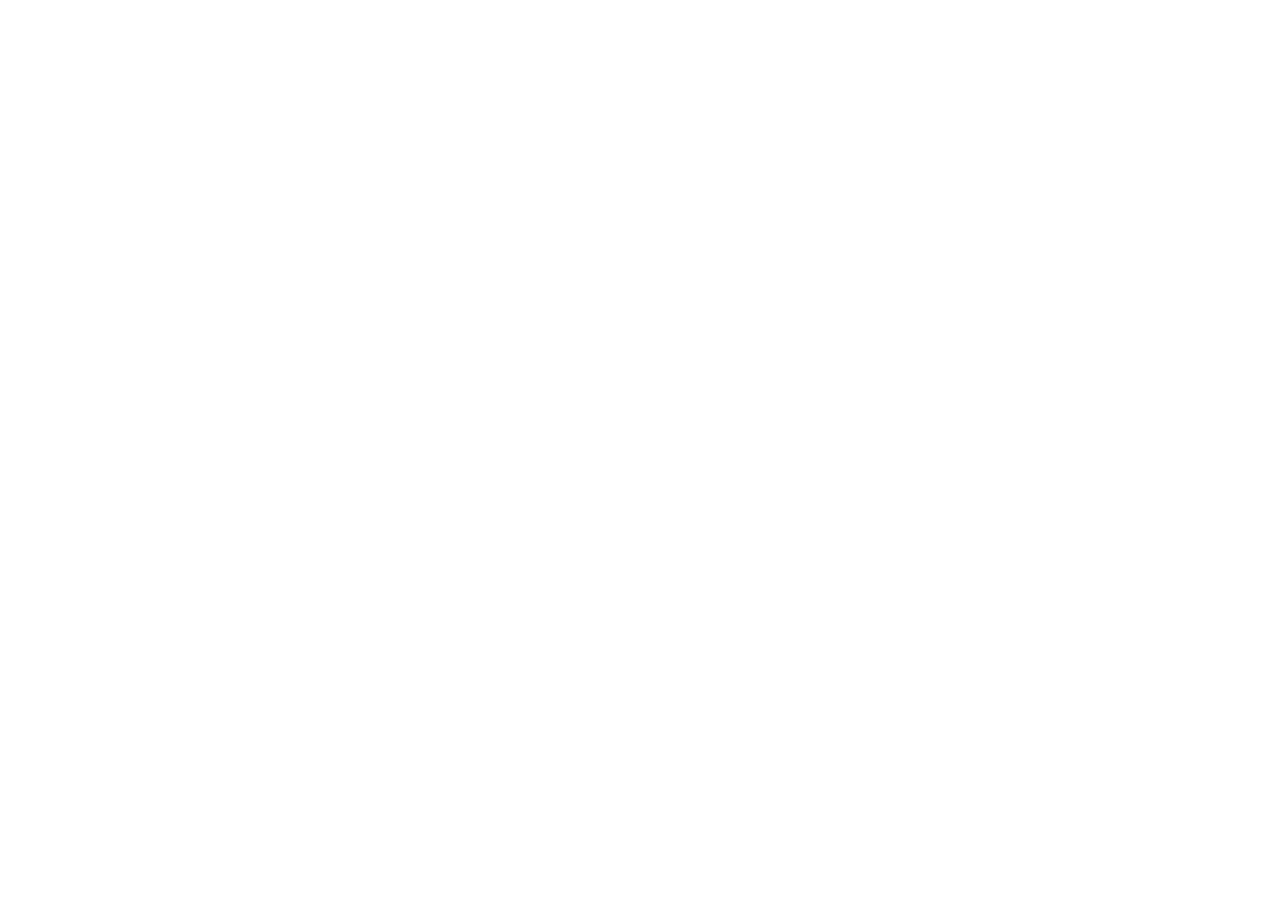
==== index.html @ 86b0514b "seperate" ====
<!DOCTYPE html>
<p style="font-size:50px;position:relative;overflow:hidden;display:flex;flex-wrap: wrap;justify-content: center;align-items: flex-start;align-content: flex-start;height:50vw;" id="head">
</p>
<script src="app.js"></script>
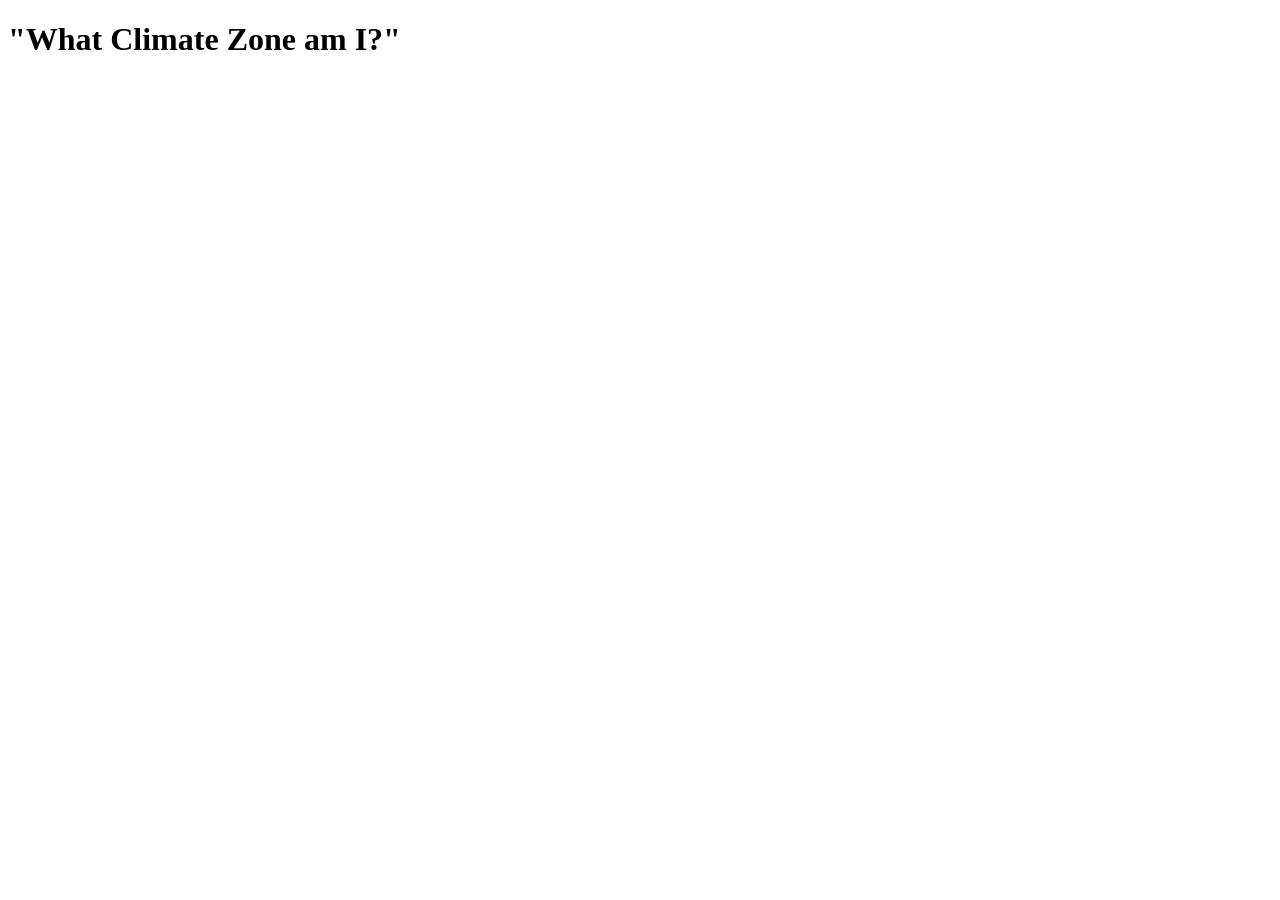
==== commit 40aa9dc2: "header" ====
--- a/index.html
+++ b/index.html
@@ -1,4 +1,6 @@
 <!DOCTYPE html>
+<h1>"What Climate Zone am I?"</h1>
 <p style="font-size:50px;position:relative;overflow:hidden;display:flex;flex-wrap: wrap;justify-content: center;align-items: flex-start;align-content: flex-start;height:50vw;" id="head">
 </p>
 <script src="app.js"></script>
+<! –– Timmy was here ––>
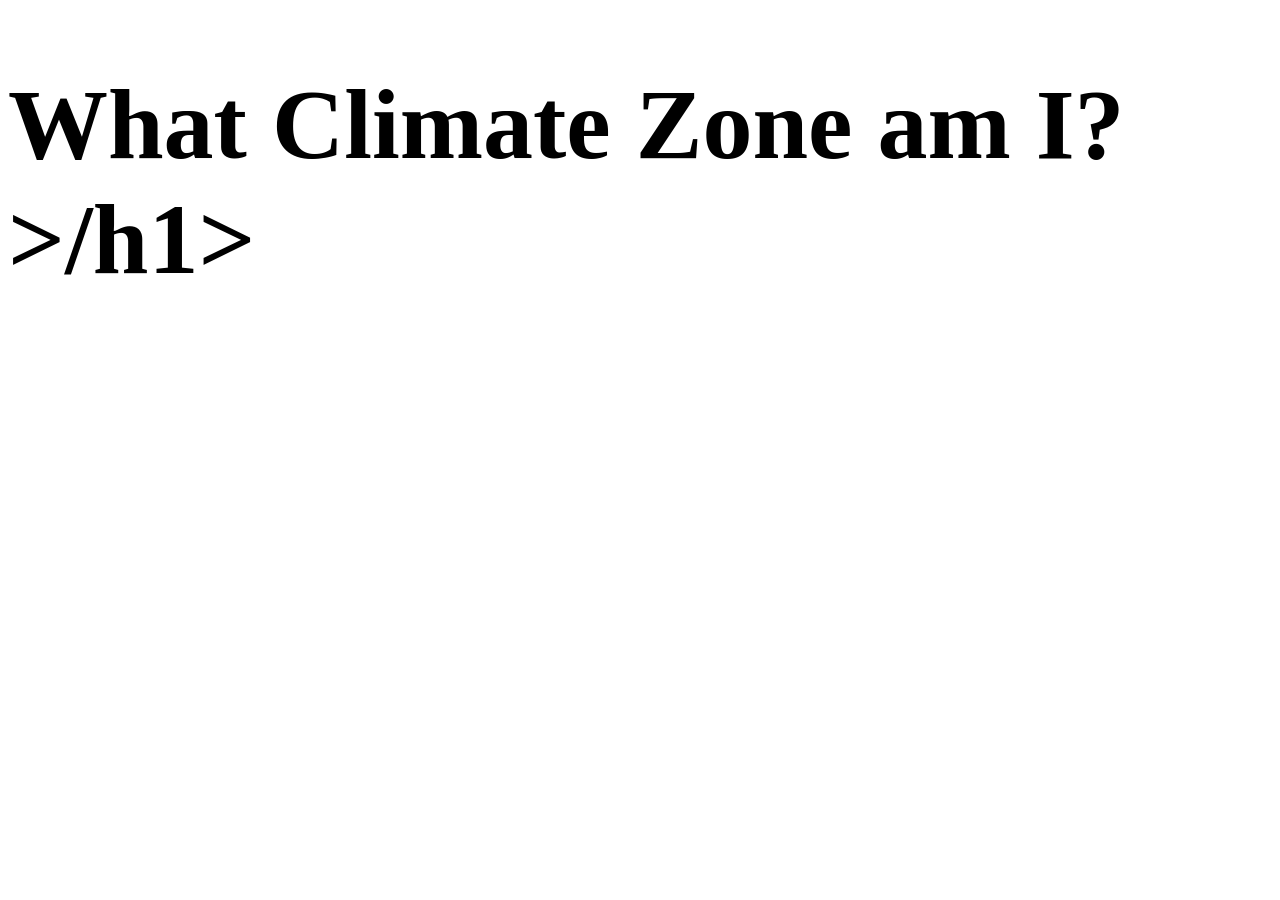
==== commit 4ce5f345: "push" ====
--- a/index.html
+++ b/index.html
@@ -1,5 +1,5 @@
 <!DOCTYPE html>
-<h1>"What Climate Zone am I?"</h1>
+<h1 style="font-size:100px;position:relative;overflow:hidden;display:flex;flex-wrap: wrap;justify-content: center;align-items: flex-start;align-content: flex-start;height:50vw;">What Climate Zone am I?>/h1>
 <p style="font-size:50px;position:relative;overflow:hidden;display:flex;flex-wrap: wrap;justify-content: center;align-items: flex-start;align-content: flex-start;height:50vw;" id="head">
 </p>
 <script src="app.js"></script>
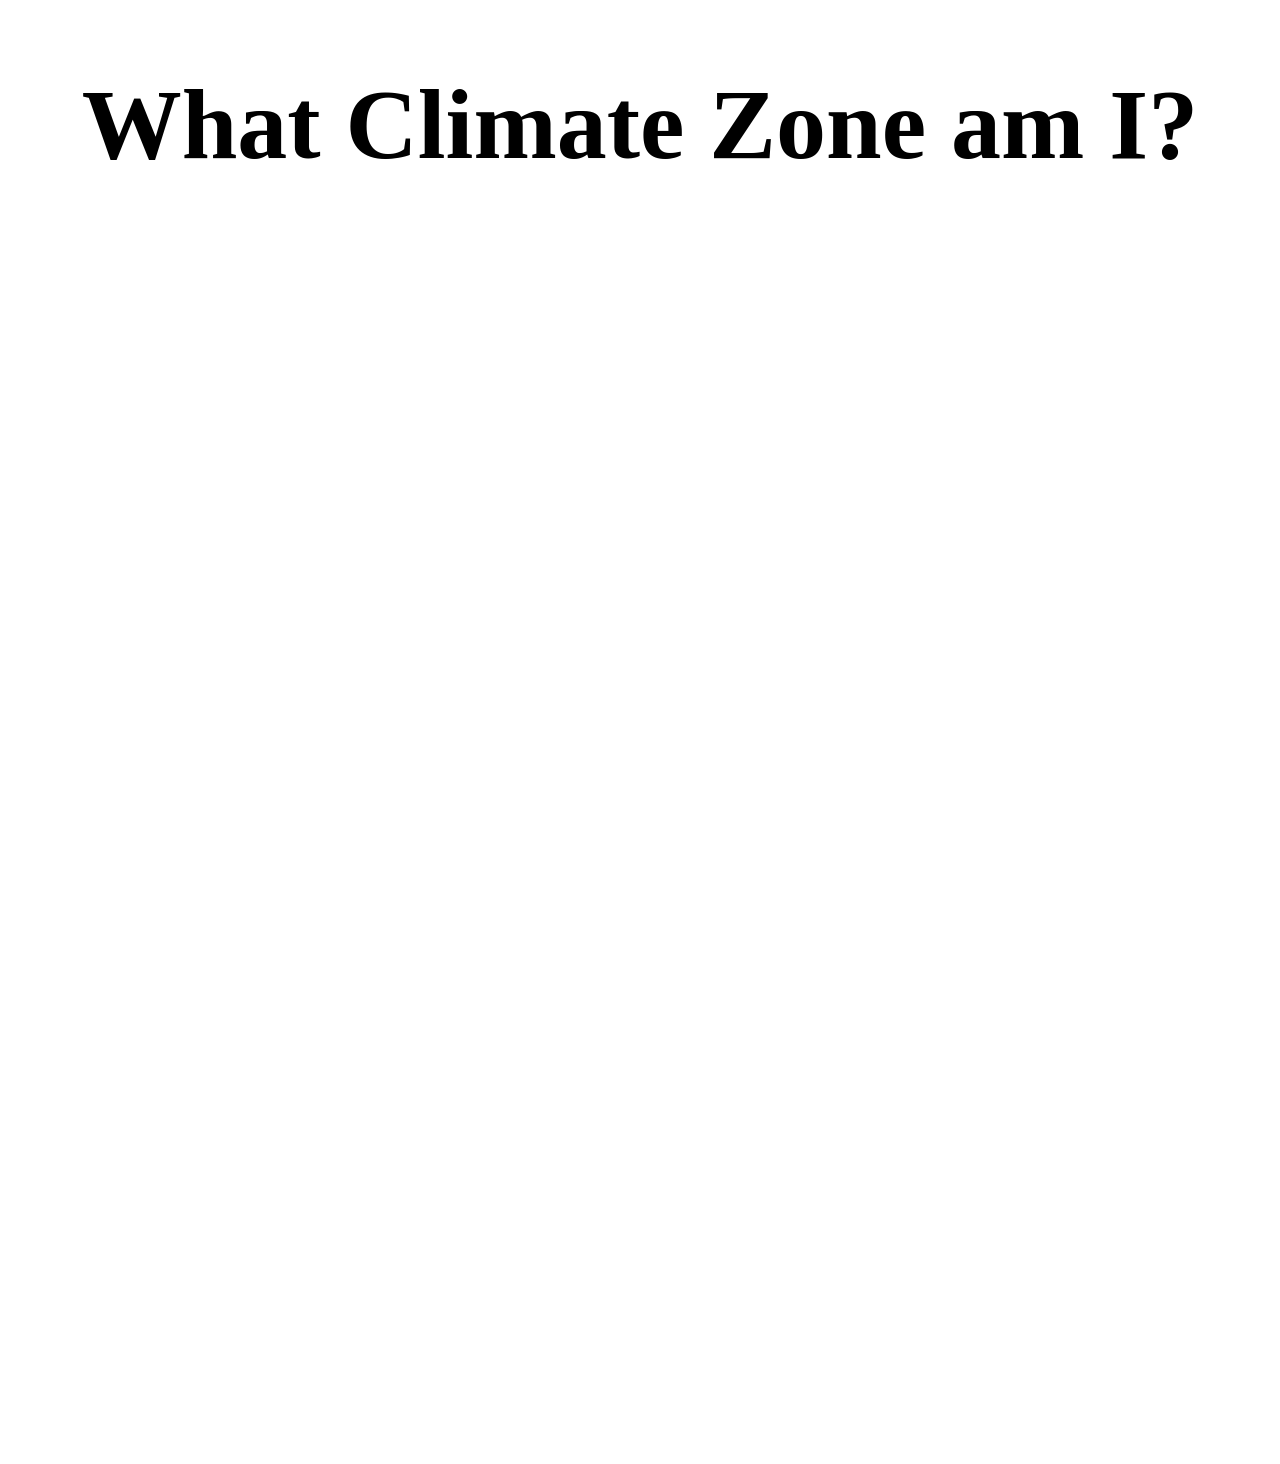
==== commit 7e211efa: "push" ====
--- a/index.html
+++ b/index.html
@@ -1,5 +1,5 @@
 <!DOCTYPE html>
-<h1 style="font-size:100px;position:relative;overflow:hidden;display:flex;flex-wrap: wrap;justify-content: center;align-items: flex-start;align-content: flex-start;height:50vw;">What Climate Zone am I?>/h1>
+<h1 style="font-size:100px;position:relative;overflow:hidden;display:flex;flex-wrap: wrap;justify-content: center;align-items: flex-start;align-content: flex-start;height:50vw;">What Climate Zone am I?</h1>
 <p style="font-size:50px;position:relative;overflow:hidden;display:flex;flex-wrap: wrap;justify-content: center;align-items: flex-start;align-content: flex-start;height:50vw;" id="head">
 </p>
 <script src="app.js"></script>
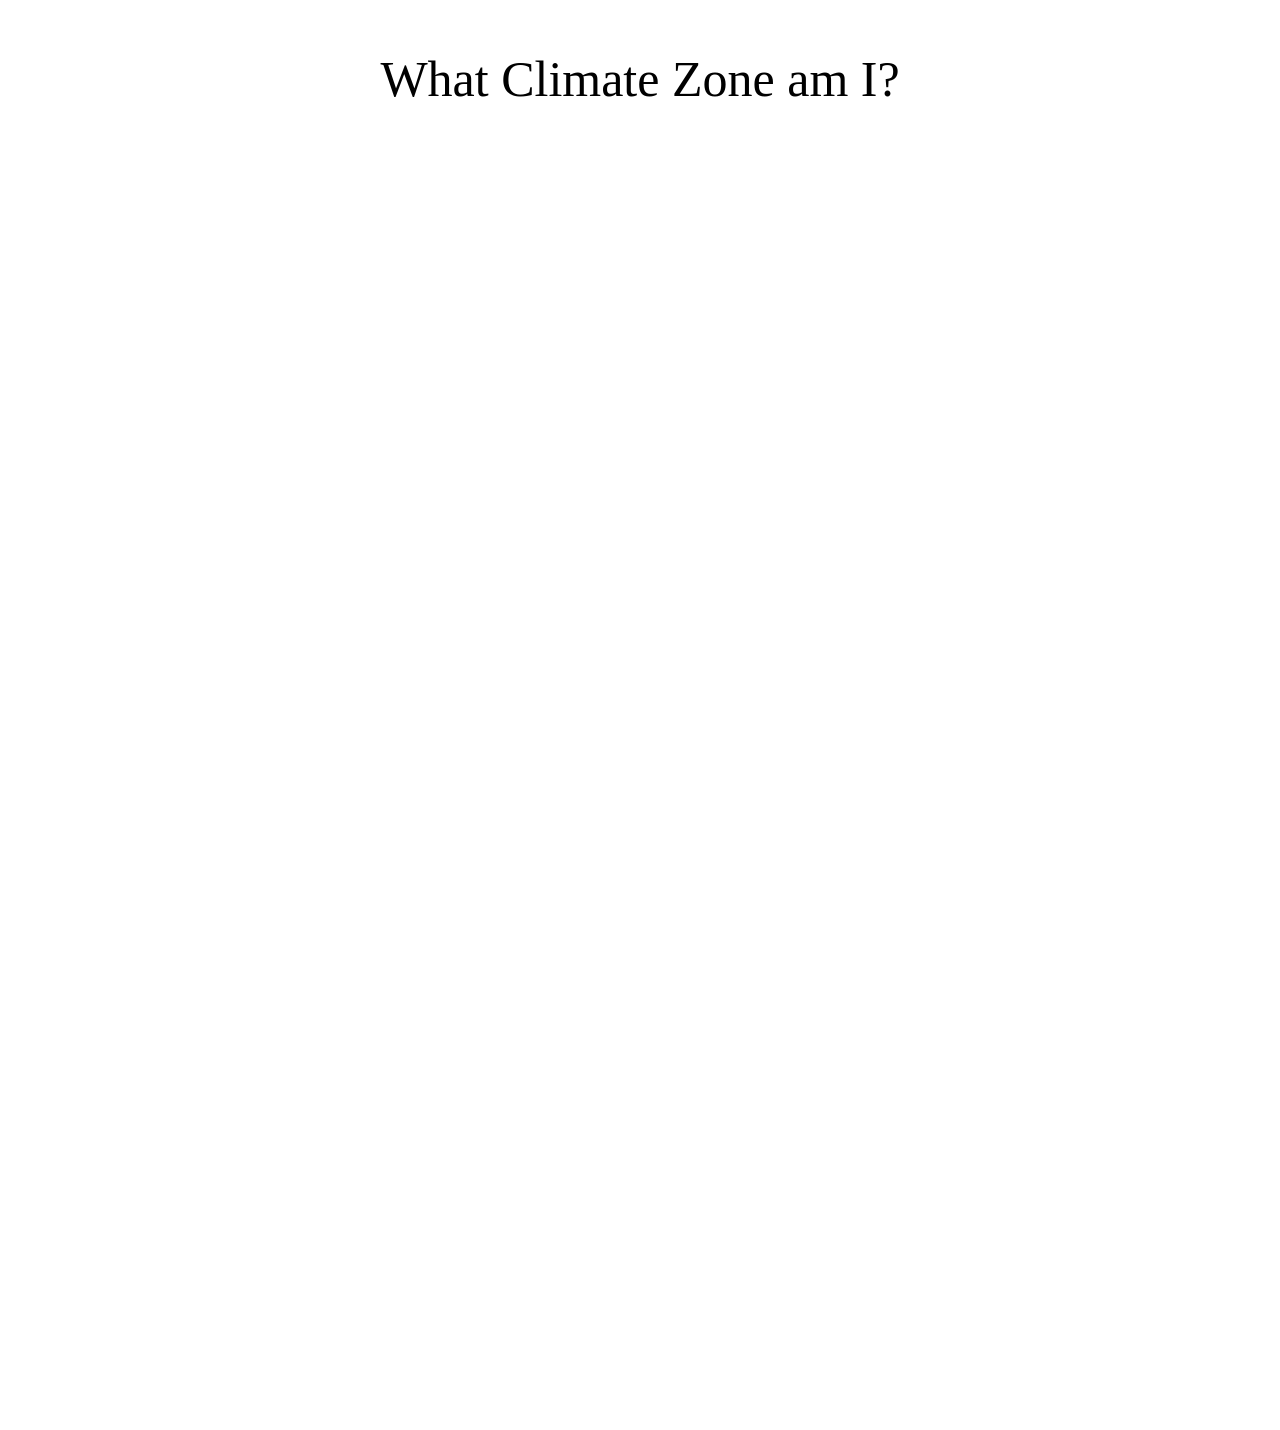
==== commit e36efafc: "fix" ====
--- a/index.html
+++ b/index.html
@@ -1,5 +1,5 @@
 <!DOCTYPE html>
-<h1 style="font-size:100px;position:relative;overflow:hidden;display:flex;flex-wrap: wrap;justify-content: center;align-items: flex-start;align-content: flex-start;height:50vw;">What Climate Zone am I?</h1>
+<p style="font-size:50px;position:relative;overflow:hidden;display:flex;flex-wrap: wrap;justify-content: center;align-items: flex-start;align-content: flex-start;height:50vw;">What Climate Zone am I?</p>
 <p style="font-size:50px;position:relative;overflow:hidden;display:flex;flex-wrap: wrap;justify-content: center;align-items: flex-start;align-content: flex-start;height:50vw;" id="head">
 </p>
 <script src="app.js"></script>
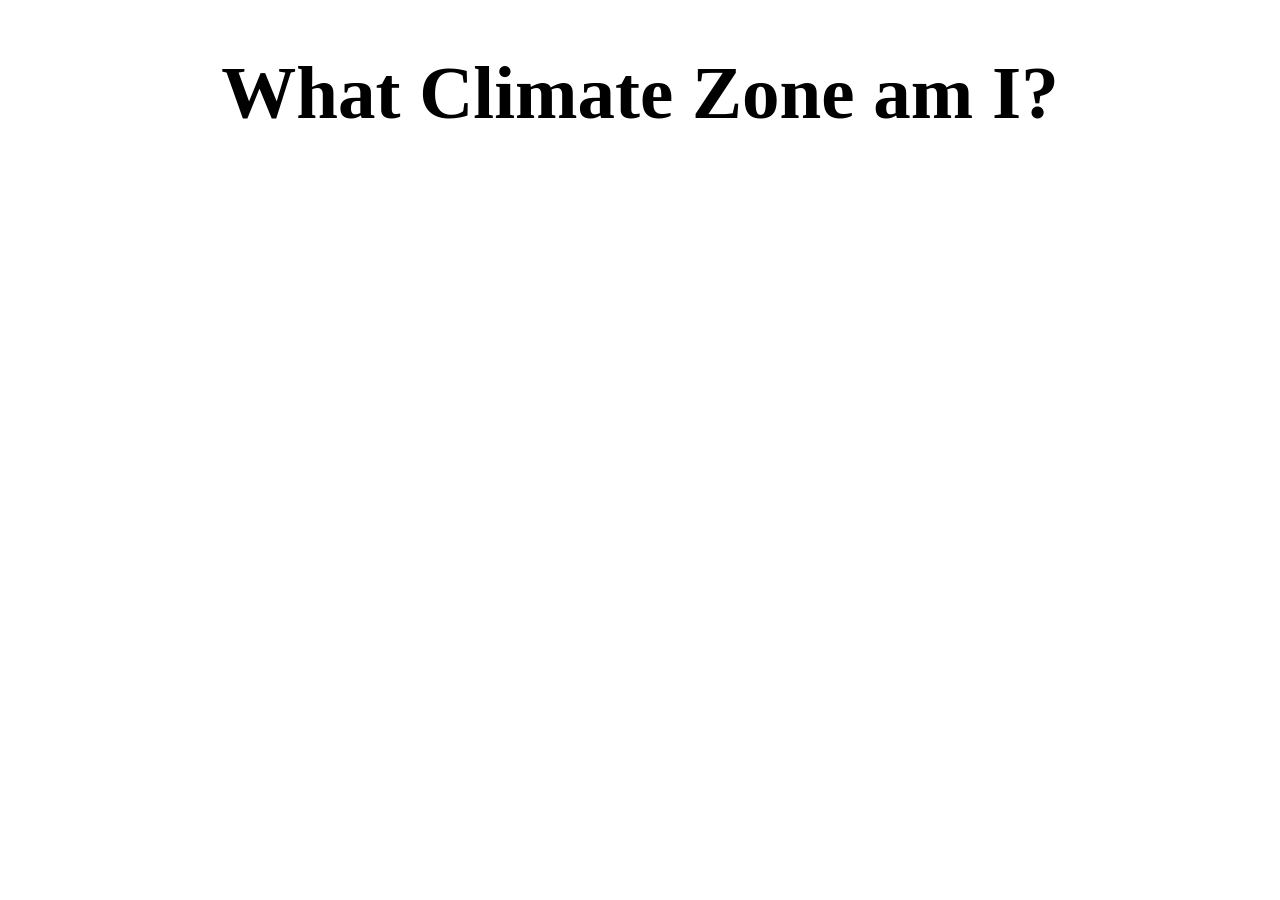
==== commit 3e323107: "fixed" ====
--- a/index.html
+++ b/index.html
@@ -1,6 +1,6 @@
 <!DOCTYPE html>
-<p style="font-size:50px;position:relative;overflow:hidden;display:flex;flex-wrap: wrap;justify-content: center;align-items: flex-start;align-content: flex-start;height:50vw;">What Climate Zone am I?</p>
-<p style="font-size:50px;position:relative;overflow:hidden;display:flex;flex-wrap: wrap;justify-content: center;align-items: flex-start;align-content: flex-start;height:50vw;" id="head">
+<h1 style="font-size:75px;position:relative;overflow:hidden;display:flex;flex-wrap: wrap;justify-content: center;align-items: flex-start;align-content: flex-start;">What Climate Zone am I?</h1>
+<p style="font-size:50px;position:relative;overflow:hidden;display:flex;flex-wrap: wrap;justify-content: center;align-items: flex-start;align-content: flex-start;" id="head">
 </p>
 <script src="app.js"></script>
 <! –– Timmy was here ––>
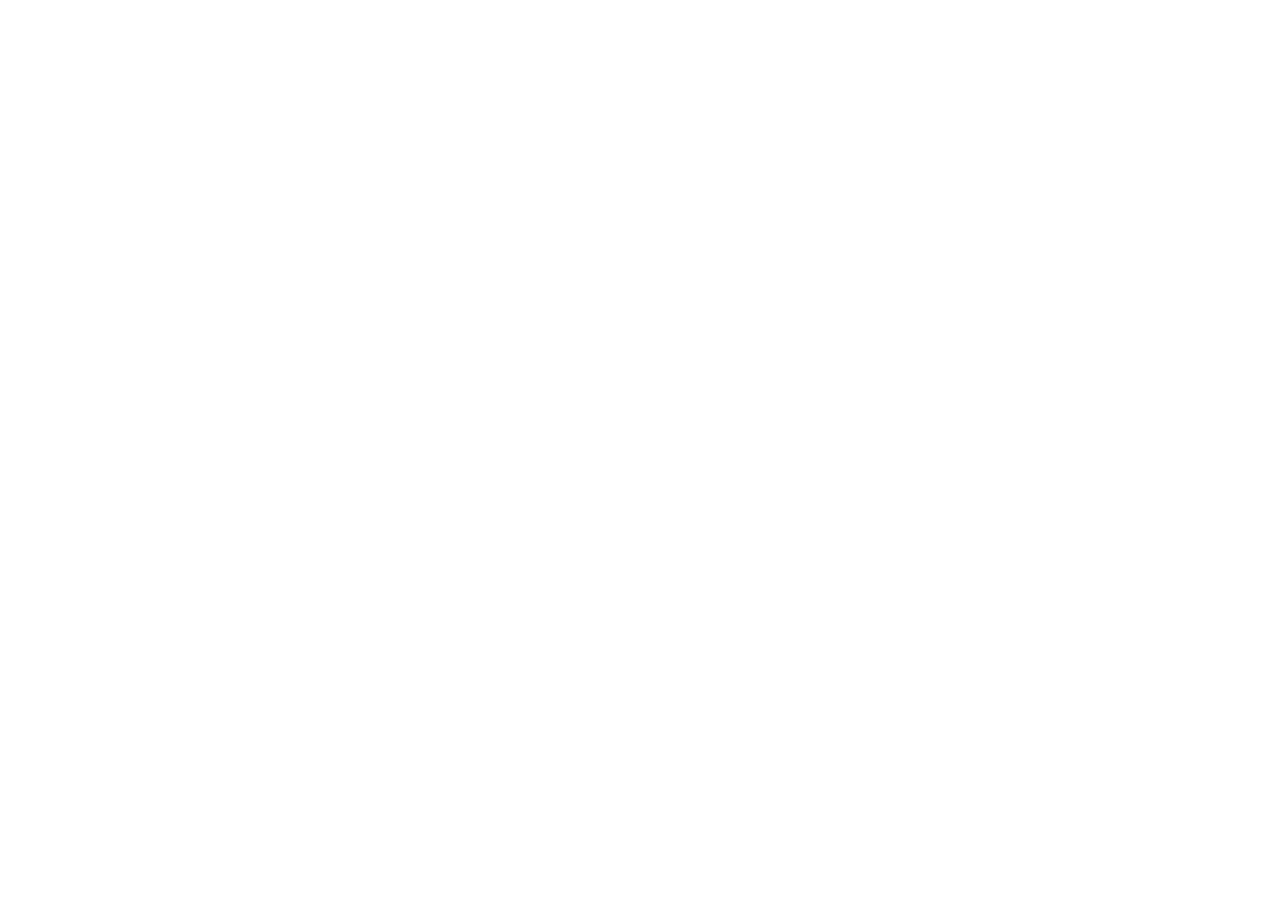
==== commit 946838b3: "style" ====
--- a/index.html
+++ b/index.html
@@ -1,6 +1,16 @@
 <!DOCTYPE html>
-<h1 style="font-size:75px;position:relative;overflow:hidden;display:flex;flex-wrap: wrap;justify-content: center;align-items: flex-start;align-content: flex-start;">What Climate Zone am I?</h1>
-<p style="font-size:50px;position:relative;overflow:hidden;display:flex;flex-wrap: wrap;justify-content: center;align-items: flex-start;align-content: flex-start;" id="head">
-</p>
+<link rel="stylesheet" href="index.css">
+
+<section >
+ <div class="wrapper">
+  <h1 class="beta uppercase montserrat regular line-after-heading">
+   What Climate Zone am I?
+   </h1>
+   <p id="head" class="delta cardo regular italic">
+
+   </p>
+  </div>
+</section>
+
 <script src="app.js"></script>
 <! –– Timmy was here ––>
--- a/index.css
+++ b/index.css
@@ -0,0 +1,143 @@
+@import url(https://fonts.googleapis.com/css?family=Lato:100,300,400|Playfair+Display:400,700,400italic|Libre+Baskerville:400,700,400italic|Muli:300,400|Open+Sans:400,300,700|Oswald:400,700|Raleway:400,100,300,700|Montserrat:400,700|Merriweather:400,300,300italic,400italic,700|Bree+Serif|Vollkorn:400italic,400,700|Abril+Fatface|Cardo:400,400italic);
+
+html {
+  box-sizing: border-box;
+}
+*, *:before, *:after {
+  box-sizing: inherit;
+}
+
+html {
+  font: normal 112.5%/1.65 serif; /* base font size 18px with 1.65 line-height */
+  -moz-font-feature-settings: "liga=1, dlig=1"; /* common and discretionary ligatures */
+    -ms-font-feature-settings: "liga", "dlig";
+    -webkit-font-feature-settings: "liga", "dlig";
+    -o-font-feature-settings: "liga", "dlig";
+    font-feature-settings: "liga", "dlig";
+}
+h1{
+  line-height: 1;
+  margin-top: 0;
+  color: #fff;
+	display: inline-block;
+	position: relative;
+}
+p{
+  margin-top: 4rem;
+  color: #fff;
+  font-size: 0.9rem;
+  line-height: 1
+}
+
+
+.beta {
+  font-size: 2.6667rem; /* 48 / 18 = 2.6667 */
+  margin-bottom: 0.61875rem;
+}
+
+.delta {
+  font-size: 1.3333333333333333rem; /* 24 / 18 = 1.3333 */
+  margin-bottom: 1.2375rem;
+}
+
+
+.cardo{font-family: 'Cardo'}
+
+
+.regular{font-weight: 400;}
+.italic{font-style: italic;}
+
+
+.line-after-heading:before{
+	content: "";
+	display: block;
+	position: absolute;
+	background-color: #fff;
+	width:4rem;
+	height: 2px;
+	margin-left: auto;
+	margin-right: auto;
+	left: 0;
+	right: 0;
+	bottom: -2rem;
+}
+section{
+	height: 600px;
+	padding: 3rem 0;
+	position: relative;
+}
+.wrapper{
+	max-width: 53.33rem;
+	margin: 0 auto;
+	position: relative;
+	z-index: 10;
+	transform: translateY(-50%);
+	top:50%;
+	text-align: center;
+}
+.wrapper.large-wrap{max-width: 100%;}
+section:nth-of-type(3n+1){
+	background-size: cover;
+}
+section:nth-of-type(1){
+	background-image: url(https://images.unsplash.com/photo-1551970634-747846a548cb?ixlib=rb-1.2.1&ixid=MnwxMjA3fDB8MHxzZWFyY2h8Mzd8fHBsYW50fGVufDB8fDB8fA%3D%3D&w=1000&q=80);
+}
+section:nth-of-type(2){
+  background: -webkit-linear-gradient(90deg, #24C6DC 10%, #514A9D 90%); /* Chrome 10+, Saf5.1+ */
+  background:    -moz-linear-gradient(90deg, #24C6DC 10%, #514A9D 90%); /* FF3.6+ */
+  background:     -ms-linear-gradient(90deg, #24C6DC 10%, #514A9D 90%); /* IE10 */
+  background:      -o-linear-gradient(90deg, #24C6DC 10%, #514A9D 90%); /* Opera 11.10+ */
+  background:         linear-gradient(90deg, #24C6DC 10%, #514A9D 90%); /* W3C */
+
+}
+section:nth-of-type(3){
+	background-color: #2A2C39;
+}
+section:nth-of-type(4){
+	background-image: url(https://download.unsplash.com/photo-1428550670225-15f007f6f1ba)
+}
+section:nth-of-type(5){
+  background: -webkit-linear-gradient(90deg, #134E5E 10%, #71B280 90%); /* Chrome 10+, Saf5.1+ */
+  background:    -moz-linear-gradient(90deg, #134E5E 10%, #71B280 90%); /* FF3.6+ */
+  background:     -ms-linear-gradient(90deg, #134E5E 10%, #71B280 90%); /* IE10 */
+  background:      -o-linear-gradient(90deg, #134E5E 10%, #71B280 90%); /* Opera 11.10+ */
+  background:         linear-gradient(90deg, #134E5E 10%, #71B280 90%); /* W3C */
+
+
+}
+section:nth-of-type(6){
+	background-color: #FCF751;
+}
+section:nth-of-type(7){
+	background-image: url(https://images.unsplash.com/photo-1453974336165-b5c58464f1ed?ixlib=rb-0.3.5&q=80&fm=jpg&crop=entropy&s=12d0ef05e407b1c9c85ad9875ece1a13)
+}
+section:nth-of-type(8){
+
+  background: -webkit-linear-gradient(90deg, #485563 10%, #29323c 90%); /* Chrome 10+, Saf5.1+ */
+  background:    -moz-linear-gradient(90deg, #485563 10%, #29323c 90%); /* FF3.6+ */
+  background:     -ms-linear-gradient(90deg, #485563 10%, #29323c 90%); /* IE10 */
+  background:      -o-linear-gradient(90deg, #485563 10%, #29323c 90%); /* Opera 11.10+ */
+  background:         linear-gradient(90deg, #485563 10%, #29323c 90%); /* W3C */
+
+}
+section:nth-of-type(9){
+	background-color: #b78681;
+}
+section:nth-of-type(10){
+	background-image: url(https://ununsplash.imgix.net/uploads/1413259835094dcdeb9d3/6e609595?q=75&fm=jpg&s=6a4fc66161293fc4a43a6ca6f073d1c5)
+}
+section:before{
+	content: attr(data-description);
+	font-size: 0.9rem;
+	font-family: 'oswald';
+	color: #fff;
+	position: absolute;
+	z-index: 20;
+	left: 2rem;
+	top: 2rem;
+}
+
+/* Media queries */
+ @media screen and (min-width: 1440px) {
+   section{height:700px}
+ }
